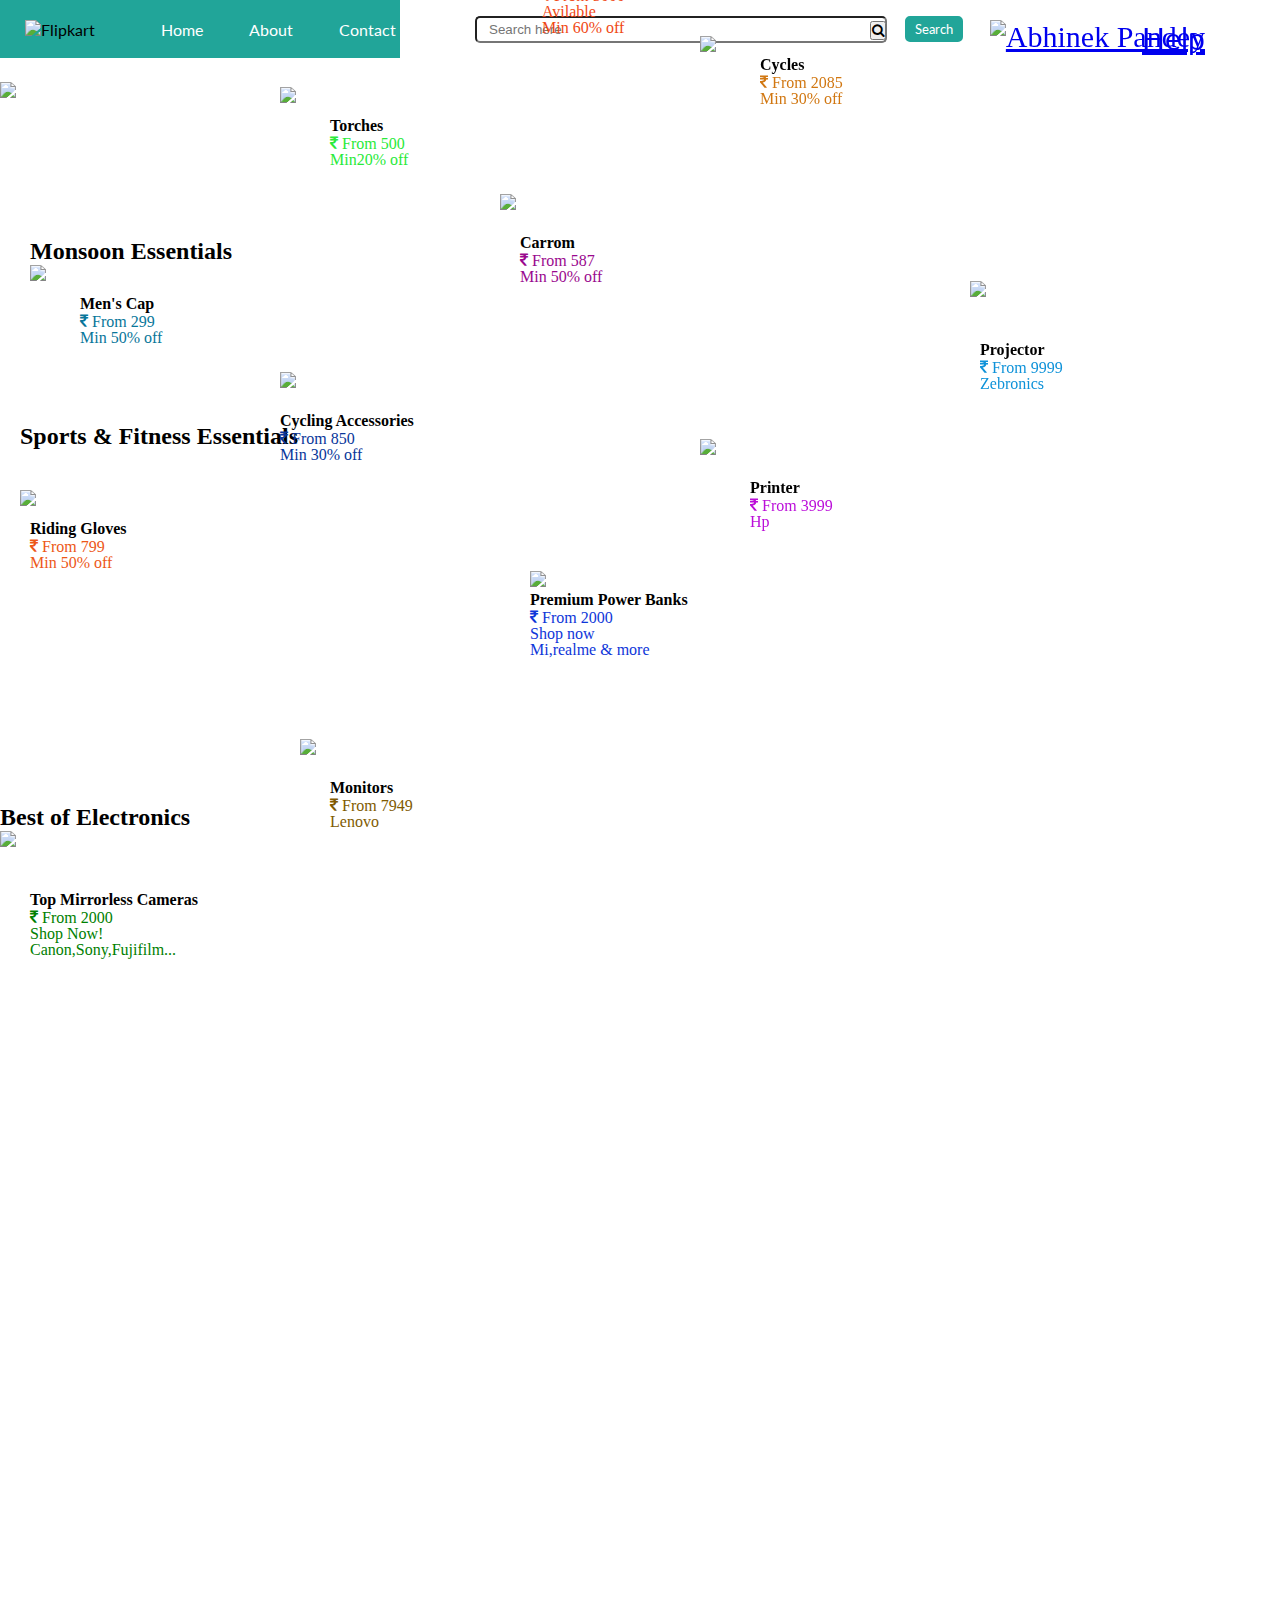
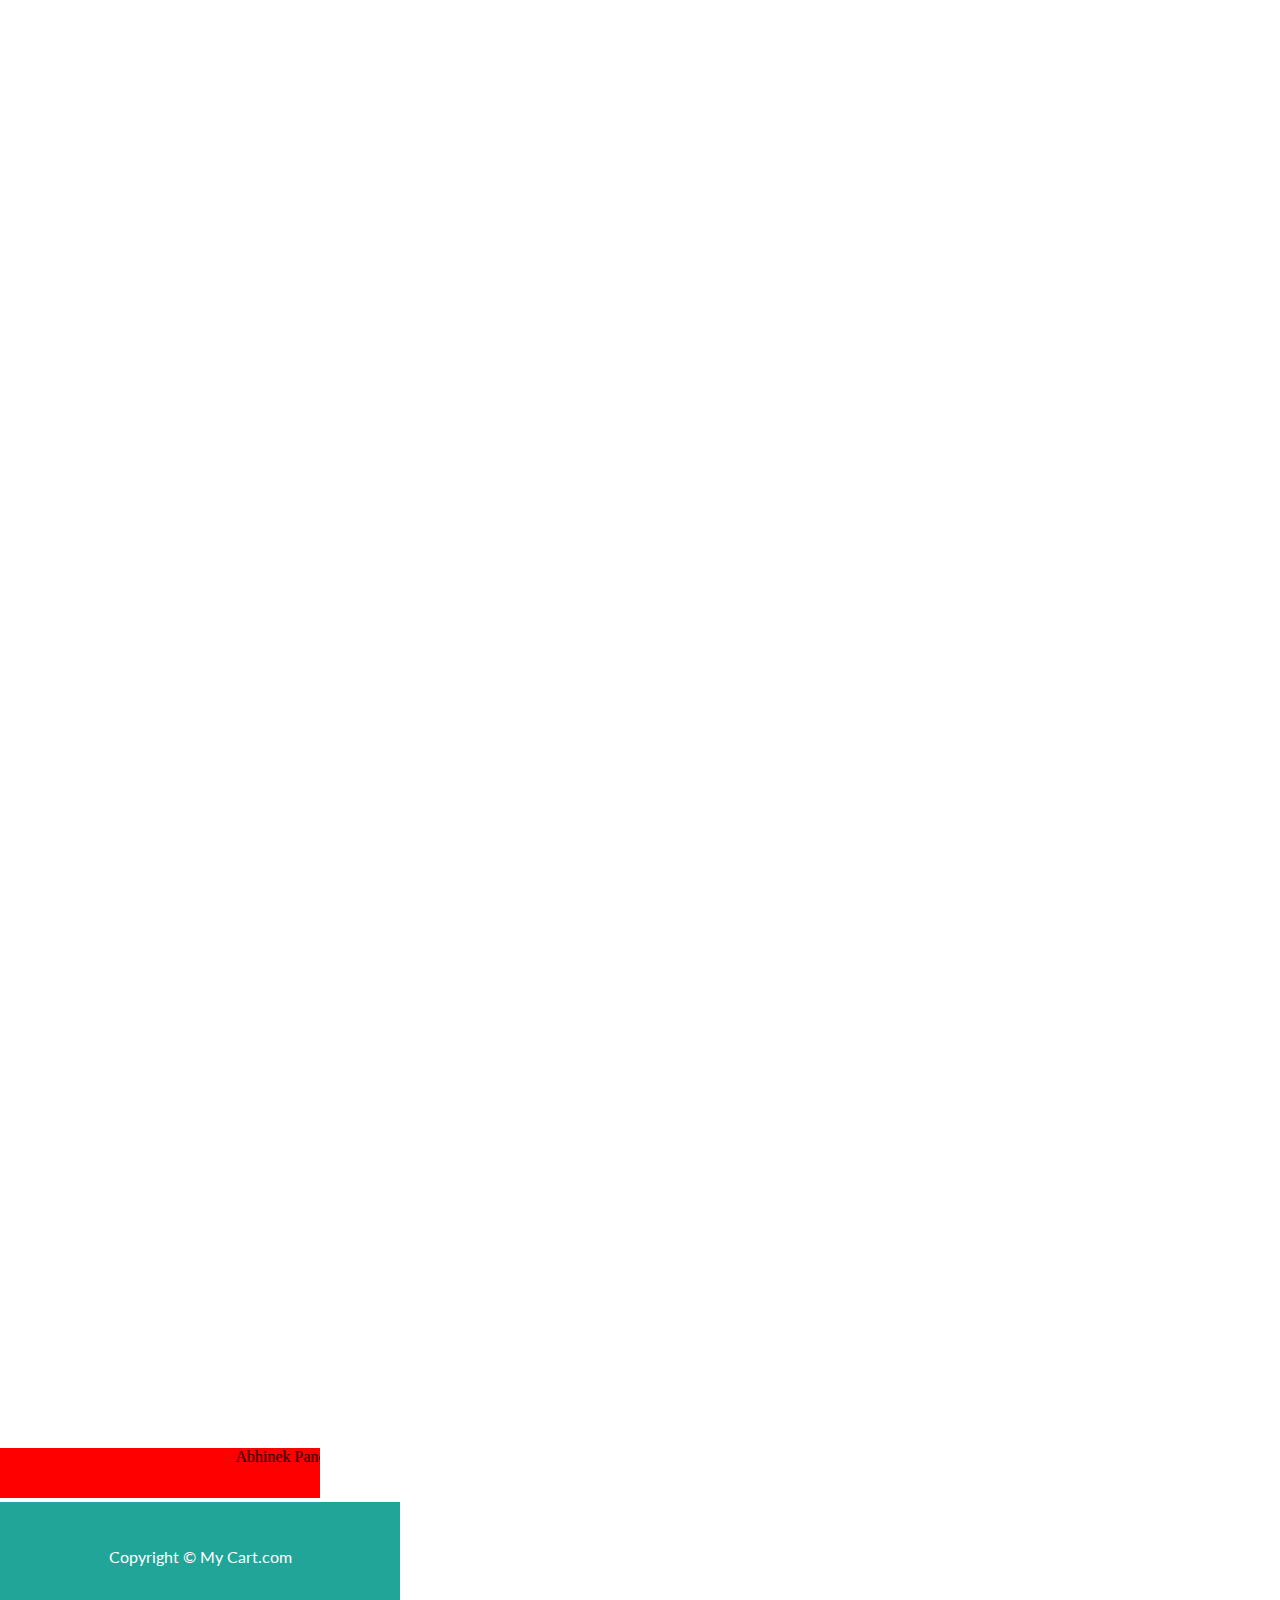
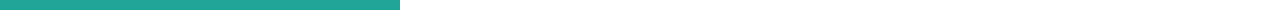
==== index.html @ 0c5a2a03 "Add files via upload" ====
<!DOCTYPE html>
<html lang="en">
<head>
    <meta charset="UTF-8">
    <meta http-equiv="X-UA-Compatible" content="IE=edge">
    <meta name="viewport" content="width=device-width, initial-scale=1.0">
    <title>Online Shopping Site for Mobiles, Electronics, Furniture, Grocery, Lifestyle, Books &amp; More. Best Offers</title>
    <link rel="preconnect" href="https://fonts.googleapis.com">
<link rel="preconnect" href="https://fonts.gstatic.com" crossorigin>
<link href="https://fonts.googleapis.com/css2?family=Pacifico&display=swap" rel="stylesheet">
    <link rel="preconnect" href="https://fonts.googleapis.com">
<link rel="preconnect" href="https://fonts.gstatic.com" crossorigin>
<link href="https://fonts.googleapis.com/css2?family=Satisfy&display=swap" rel="stylesheet">
    <link rel="stylesheet" href="https://cdnjs.cloudflare.com/ajax/libs/font-awesome/4.7.0/css/font-awesome.min.css">
    <link rel="stylesheet" href="https://cdnjs.cloudflare.com/ajax/libs/font-awesome/4.7.0/css/font-awesome.min.css">
    <link rel="preconnect" href="https://fonts.googleapis.com">
<link rel="preconnect" href="https://fonts.gstatic.com" crossorigin>
<link href="https://fonts.googleapis.com/css2?family=Lato:wght@300&display=swap" rel="stylesheet">
<link rel="stylesheet" href="style.css">
</head>
<body>
    <header>
        <nav>
            <div class="Whatsapp">
                <a href="https://drive.google.com/file/d/1GurMq_reSbj16uhwd1fXDoI18bRY6vvf/view?usp=drivesdk ">Help</a>
            </div>



            
         
            <div class="logo">
                <img src="https://static-assets-web.flixcart.com/fk-p-linchpin-web/fk-cp-zion/img/flipkart-plus_8d85f4.png" alt="Flipkart">
            </div>
            <ul>
                <li><a href="home.html">Home</a></li>
                <li><a href="About.html">About</a></li>
                <li><a href="Contact.html">Contact</a></li>
            </ul>
            <div class="search">
                <input type="text" placeholder="Search here">
                <button class="btn">Search</button>
                <div class="btn2">
                    <button type="Submit"><i class="fa fa-search"></i></button>

                </div>
                
            </div>

        </nav>

    </header>
    <main>
       <div class="container">
        <div class="slider">
            <img src="https://source.unsplash.com/1000x500/?shopping,ecommerce">
        </div>
       </div>
       <div class="card">
        <h2>Best of Electronics</h2>
        <div class="card-item">
            <img src="https://rukminim1.flixcart.com/image/200/200/kokdci80/dslr-camera/v/e/x/z-24-200mm-z5-nikon-original-imag2zuekuxgxsgg.jpeg?q=70">
        </div>
        <div class="lines">
            <h4>Top Mirrorless Cameras</h4>
            <p<i class="fa fa-rupee" style="color:green"  style:30px ></i> From 2000</p>
            <p>Shop Now!</p>
            <p>Canon,Sony,Fujifilm...</p>
            <!-- <div class="Electrocics">
                <h2 class="Electronics1">Best Of Electrocics</h2>
            </div> -->

        </div>
       </div>
       <div class="card-item2">
        <img src="https://rukminim1.flixcart.com/image/200/200/l4x2rgw0/monitor/n/y/y/q24i-20-full-hd-23-8-66eegac3in-lenovo-original-imagfpgxzsk8ef26.jpeg?q=70">
       </div>
       <div class="lines2">
        <h4>Monitors</h4>
        <p<i class="fa fa-rupee" style="color:rgb(128, 90, 0)"  style:30px ></i> From 7949</p>
        <p>Lenovo</p>
       </div>
       <div class="card-item3">
        <img src="https://rukminim1.flixcart.com/image/200/200/l48s9zk0/power-bank/m/t/h/power-bank-k2-20000-mah-20000-k02-20k-callmate-original-imagf6qqqzvgtrgf.jpeg?q=70">
       </div>
       <div class="lines3">
        <h4>Premium Power Banks</h4>
        <p<i class="fa fa-rupee" style="color:rgb(14, 54, 217)"  style:30px ></i> From 2000</p>
        <p>Shop now</p>
        <p>Mi,realme & more</p>

       </div>
       <div class="card-item4">
        <img src="https://rukminim1.flixcart.com/image/200/200/printer/j/j/y/hp-laserjet-m1005-multifunction-original-imadxhzpeb9qbrfg.jpeg?q=70">
       </div>
       <div class="lines4">
        <h4>Printer</h4>
        <p<i class="fa fa-rupee" style="color:rgb(187, 14, 217)"  style:30px ></i> From 3999</p>
        <p>Hp</p>
       </div>
       <div class="card-item5">
        <img src="https://rukminim1.flixcart.com/image/200/200/kx50gi80/projector/r/9/p/zeb-pixa-play-12-5-6-dobly-audio-led-projector-zebronics-original-imag9z3yujqmzqt4.jpeg?q=70">
       </div>
       <div class="lines5">
        <h4>Projector</h4>
        <p<i class="fa fa-rupee" style="color:rgb(14, 146, 217)"  style:30px ></i> From 9999</p>
        <p>Zebronics</p>
       </div>
       <div class="card1">
        <h2>Sports & Fitness Essentials</h2>
       </div>
       <div class="card-item1">
        <img src="https://rukminim1.flixcart.com/image/200/200/k2rwlu80/sport-glove/k/y/z/left-right-racing-equipment-motorcycle-xl-na-170-11-riding-original-imafm2fthy5tw3ef.jpeg?q=70">
       </div>
       <div class="lines7">
        <h4>Riding Gloves</h4>
        <p<i class="fa fa-rupee" style="color:rgb(237, 87, 23)"  style:30px ></i> From 799</p>
        <p>Min 50% off</p>


       </div>
       <div class="carditem2">
        <img src="https://rukminim1.flixcart.com/image/200/200/xif0q/pump/d/e/d/double-action-air-st-1556-strauss-original-imagqfphcgbz8z9z.jpeg?q=70">
       </div>
       <div class="lines8">
        <h4>Cycling Accessories</h4>
        <p<i class="fa fa-rupee" style="color:rgb(8, 54, 154)"  style:30px ></i> From 850</p>
        <p>Min 30% off</p>
       </div>
       <div class="carditem3">
        <img src="https://rukminim1.flixcart.com/image/200/200/knrsjgw0/board/x/n/e/wooden-carrom-board-with-coins-striker-and-carrom-powder-20-inch-original-imag2dzzna9cymxc.jpeg?q=70">
       </div>
       <div class="lines9">
        <h4>Carrom</h4>
        <p<i class="fa fa-rupee" style="color:rgb(154, 8, 142)"  style:30px ></i> From 587</p>

        <p>Min 50% off</p>

       </div>
       <div class="carditem4">
        <img src="https://rukminim1.flixcart.com/image/200/200/xif0q/cycle/k/h/5/georgia-20t-cycle-for-kids-5-to-8-years-dual-shade-20-20-east-original-imagmsb6y7xfvafj.jpeg?q=70">
       </div>
       <div class="lines10">
        <h4>Cycles</h4>
        <p<i class="fa fa-rupee" style="color:rgb(209, 119, 17)"  style:30px ></i> From 2085</p>

        <p>Min 30% off</p>
       </div>

       <div class="card-items10">
        <h2>Monsoon Essentials</h2>
        <img src="https://rukminim1.flixcart.com/image/200/200/xif0q/cap/k/a/u/free-new-fashion-speqta-original-imaggbugymfewgtg.jpeg?q=70">
       </div>
       <div class="lines11">
        <h4>Men's Cap</h4>
        <p<i class="fa fa-rupee" style="color:rgb(8, 118, 154)"  style:30px ></i> From 299</p>
        <p>Min 50% off</p>
       </div>
       <div class="card-items11">
        <img src="https://rukminim1.flixcart.com/image/200/200/xif0q/torch/8/i/e/5-led-cob-mini-flashlights-bright-usb-rechargeable-light-with-original-imagkd8gzyxcjtjr.jpeg?q=70">
       </div>
       <div class="lines12">
        <h4>Torches</h4>
        <p<i class="fa fa-rupee" style="color:rgb(41, 234, 57)"  style:30px ></i> From 500</p>
        <p>Min20% off</p>
       </div>
       <div class="card-items13">
        <img src="https://rukminim1.flixcart.com/image/200/200/xif0q/bedsheet/t/7/0/new-peacock-1-drl259-flat-metro-living-original-imagpegnswcpbfty.jpeg?q=70">
       </div>
       <div class="lines13">
        <h4>Bedsheets</h4>
        <p<i class="fa fa-rupee" style="color:rgb(240, 72, 20)"  style:30px ></i> From 5000</p>
        <p>Avilable</p>
        <p>Min 60% off</p>
       </div>
       <div class="card-items14">
        <img src="https://rukminim1.flixcart.com/image/200/200/l5h2xe80/blanket/a/d/s/premium-superfine-soft-single-abstract-printed-fleece-polar-original-imagg59y3qyurppu.jpeg?q=70">
       </div>
       <div class="lines15">
        <h4>Blankets</h4>
        <p<i class="fa fa-rupee" style="color:rgb(95, 254, 244)"  style:30px ></i> 1999</p>
        <p>Min 50% off</p>
       </div>
       <div class="card-items15">
        <img src="https://rukminim1.flixcart.com/image/200/200/k6mibgw0/bedsheet/3/y/b/double-bedsheet-ncs4-flat-new-click-shop-original-imaez2yhc8f5k9sy.jpeg?q=70">
       </div>
       <div class="Bed-Covers">
        <h4>Bed Covers</h4>
        <p<i class="fa fa-rupee" style="color:rgb(228, 39, 10)"  style:30px ></i> 878</p>
        <p>Min 40% off</p>
    </div>
    <div class="card-items18">
        <h2>Beauty, Food, Toys & more</h2>
        <img src="https://rukminim1.flixcart.com/image/200/200/jwqpocw0/microphone-accessory/8/j/s/easy-way-wireless-handheld-bluetooth-mic-with-speaker-bluetooth-original-imafgtg9zgcwcdzg.jpeg?q=70">
    </div>
    <div class="lines19">
        <h4>Microphones</h4>
        <p<i class="fa fa-rupee" style="color:rgba(32, 9, 243, 0.64)"  style:30px ></i> 799</p>
        <p>Min 40% off</p>
        <p>Up to 70%</p>
        <p>Explore Now!</p>
    </div>
    <div class="card-items20">
        <img src="https://rukminim1.flixcart.com/image/200/200/kx50gi80/pen/h/z/k/119766-flair-original-imag9nzubznagufg.jpeg?q=70">
        </div>
        <div class="Abhinek">
            <h4>Top Selling Stationery</h4>
            <p<i class="fa fa-rupee" style="color:rgba(224, 9, 243, 0.647)"  style:30px ></i> 149</p>
            <p>Pen,Notebooks& more</p>
        </div>
        <div class="card-items22">
            <img src="https://rukminim1.flixcart.com/image/200/200/kc3p30w0/headphone/d/u/m/k72-akg-original-imaftb58vfgdv3fp.jpeg?q=70">
        </div>
        <div class="Abhinek2">
            <h4>Studio Headphones</h4>
            <p<i class="fa fa-rupee" style="color:rgba(243, 9, 243, 0.64)"  style:30px ></i> 2587</p>
            <p>Up to 80% off</p>
            <p>Explore Now!</p>
        </div>
        <div class="card-item25">
            <img src="https://rukminim1.flixcart.com/image/200/200/k0plpjk0/remote-control-toy/9/g/k/4-function-remote-control-high-speed-big-racing-car-toy-funkey-original-imafkg33umd8dy93.jpeg?q=70">
        </div>
        <di class="Abhinek3">
            <h4>Remote Control Toys</h4>
            <p<i class="fa fa-rupee" style="color:rgba(9, 52, 243, 0.64)"  style:30px ></i> 599</p>
            <p>Up to 80% off</p>
            <p>Buy Now!</p>
        </di>
        <div class="card-item26">
            <img src="https://rukminim1.flixcart.com/image/200/200/kzzw5u80/coffee/s/b/x/-original-imagbwf3wvhzfh5z.jpeg?q=70">
        </div>
        <div class="Abhinek4">
            <h4>Coffee Powder</h4>
            <p<i class="fa fa-rupee" style="color:rgba(243, 9, 9, 0.64)"  style:30px ></i> 699</p>
            <p>Up to 50% off</p>
            <p>Nescafe,Continental& more</p>
        </div>


        <div class="Whatsapp"><a href="https://th.bing.com/th/id/R.7f3bbd09ad2a496210a9fa2eeb89d2ba?rik=gQJ0Y8FEcGO3bg&riu=http%3a%2f%2fhdfreewallpaper.net%2fwp-content%2fuploads%2f2015%2f07%2fheart_rose_romantic_valentine_red_abstract_hd-wallpaper-1908522.jpg&ehk=uXn%2fGGXZtJzYtujihY1YblmVXVJvZ1Mm9ZpcGJL7eKc%3d&risl=&pid=ImgRaw&r=0"><image src="https://th.bing.com/th/id/OIP.TwESrblIhpd2D8XG5VDz5QHaHa?pid=ImgDet&rs=1" alt="Abhinek Pandey" width="120px"></image></div></div></a>

       

       
       
       <marquee scrollamount="10" bgcolor="red"  direction="left" height="50px" width="80%" hspace="200px" vspace="80px " behavior="scroll">Abhinek Pandey</marquee>
       
    </main>
    <footer class="flex-all-center">
        <p >Copyright &copy; My Cart.com</p>
    </footer>
</body>
</html>
---- style.css ----
.Whatsapp{
    position: fixed;
    font-size: 30px;
    top:20px;
    right:75px;

}

:root {
--main-bg-color:#1da397fa;
}
*{
    margin: 0;
    padding: 0;
}
.flex-all-center{
    display: flex;
    justify-content: center;
    align-items: center;


}
header{
 
    font-family: 'Lato', sans-serif;
    background-color: var(--main-bg-color);

}
nav{
    display: flex;
}
.logo{
    display:flex;
    align-items: center;
}
.logo img{
    width:88px;
    padding: 0 25px;


}
nav ul{
    height:58px;

    display: flex;
    justify-content:flex-start;
    align-items: center;
}
nav ul li{
   
    list-style-type:none;
    padding: 0 23px;

}
nav ul li a{
    color:white;
    text-decoration: none;
    
}
nav ul li a:hover{
    font-weight: bolder;
    color:blue;

    
}
.search{
    display: flex;
    align-items: center;

}
.search input{
    width:30vw;
    height:23px;
    border-radius: 5px;
    margin: 0 16px 0 56px;
    padding: 0 12px;
}

.btn{
    padding:5px 10px;
    color:white;
    background: var(--main-bg-color);
    border: 2px solid white;
    border-radius: 7px;
    cursor:pointer;
    font-family: 'Lato', sans-serif;
}
.btn:hover{
    font-weight: bolder;
    color:magenta;
}
.btn2{
    position:relative;
    
    right:95px;
    
 

    /* padding: 0 12px; */
    /* margin:12px; */

}
.bt2:hover{
    background-color: aqua;
    cursor: pointer;
}

.slider{
    overflow: hidden;
    margin:auto;
    /* text-align: center;
    justify-content: center; */
    width:80vw;
    margin:12px auto;
}
.slider img{
    margin:auto;
    text-align: center;
    justify-content: center;
    width:80vw;
    margin:12px auto;
}


.card{
    /* max-width: 91vw; */
    margin:auto

}
.card-item{
    display:inline-flex;
    justify-content: center;
    flex-direction: column;
}

/* .card h2{
    display: inline;
} */
.container{
    min-height: calc(100vh - 58px - 12vh);
}
footer{
    height:12vh;
    background-color:var(--main-bg-color);
    color: white;
    font-family: 'Lato', sans-serif;
}
.lines{
    margin:10px 0;
    padding:30px;
}
.card-item img:hover{
    width:150px;
    cursor: pointer;
} 
.card-item2{
    position: relative;
    bottom:260px;
    left:300px;
}
.card-item2 img:hover{
    cursor: pointer;
    width:150px;
}
.lines2{
    position: relative;
    bottom:240px;
    left:330px;
}

.card-item3{
    position: relative;
    bottom: 500px;
    left:530px;
}
.lines3{
    position: relative;
    bottom:500px;
    left:530px;
}
.card-item3 img:hover{
    cursor: pointer;
    width:150px;
}

.card-item4{
    position: relative;
    bottom:720px;
    left:700px;
}
.lines4{
    position: relative;
    bottom:700px;
    left:750px;
}
.card-item4 img:hover{
    cursor: pointer;
    width:150px;

}
.card-item5{
    position:relative;
    bottom:950px;
    left:970px;
}
.lines5{
    position:relative;
    bottom:910px;
    left:980px;
}
body{
    width:400px;
    /* height:50px; */
    /* background: linear-gradient(90deg, orange 60%, cyan); */
}
.card-item5 img:hover{
    cursor: pointer;
    width:150px;
}
.card1{
    cursor: pointer;
    /* margin: 2px; */
    padding:20px;
    position: relative;
    bottom:900px;

}
.card-item1{
    padding:20px;
    position: relative;
    bottom:900px;
}
.lines7{
    /* margin:2px; */
    padding: 30px;
    position: relative;
    bottom:940px;

}
.card-item1 img:hover{
    cursor: pointer;
    width:150px;
}
.carditem2{
    position: relative;
    bottom:1170px;
    left:280px;

}
.carditem2 img:hover{
    cursor: pointer;
    width:150px;
}
.lines8{
    position: relative;
    bottom:1150px;
    left:280px;
}
.carditem3{
    position: relative;
    bottom:1420px;
    left:500px;
}
.lines9{
    position: relative;
    bottom:1400px;
    left:520px;

}
.carditem3 img:hover{
    cursor: pointer;
    width:150px;

}

.carditem4{
    position: relative;
    bottom:1650px;
    left:700px;

}
.carditem4 img:hover{
    cursor: pointer;
    width:150px;
}
.lines10{
    position: relative;
    bottom:1650px;
    left:760px;

    /* top:500px; */

}
.card-items10{
    position: relative;
    bottom:1550px;
    padding:30px;
}
.card-items10 img{
    cursor: pointer;
}
.lines11{
    position: relative;
    bottom:1650px;
    padding:80px;
}
.card-items11{
    position: relative;
    bottom:1990px;
    left:280px;
}
.lines12{
    position: relative;
    bottom:1980px;
    left:330px;


}
.card-items13{
    position:relative;
    bottom:2240px;
    left:510px;
}
.lines13{
    position: relative;
    bottom:2200px;
    left:542px;

}
.card-items14{
    position: relative;
    bottom:2490px;
    left:740px;

}
.lines15{
    position:relative;
    bottom:2470px;
    left:780px;

}
.card-items15{
    position: relative;
    bottom:2750px;
    left:950px;

}
.Bed-Covers{
    position: relative;
    bottom:2730px;
    left:990px;
}
.card-items18{
    position: relative;
    bottom:2720px;
    padding:30px;
}
.lines19{
    position: relative;
    bottom:2800px;
    padding:70px;
}
.card-items20{
    position: relative;
    bottom:3170px;
    left:320px;
}
.Abhinek{
    position: relative;
    bottom: 3140px;
    left:350px;

}
.card-items22{
    position: relative;
    bottom:3420px;
    left:570px;
}
.Abhinek2{
    position: relative;
    bottom:3400px;
    left:560px;
}
.card-item25{
    position: relative;
    bottom:3690px;
    left:750px;
}
.Abhinek3{
    position: relative;
    bottom:3660px;
    left:790px;
}
.card-item26{
    position: relative;
    bottom:3950px;
    left:1000px;
}
.Abhinek4{
    position: relative;
    bottom:3940px;
    left:1000px;
}



/* .Electronics1{
    display: inline;
    position: relative;
    botto
    left:200px;
} */
/* }
.my-1{
    margin: 5px 0;
}
.my-1{
    margin: 5px 0;
}
.my-1{
    margin: 5px 0;
} */
/* .text-center{
    text-align: center;
} */
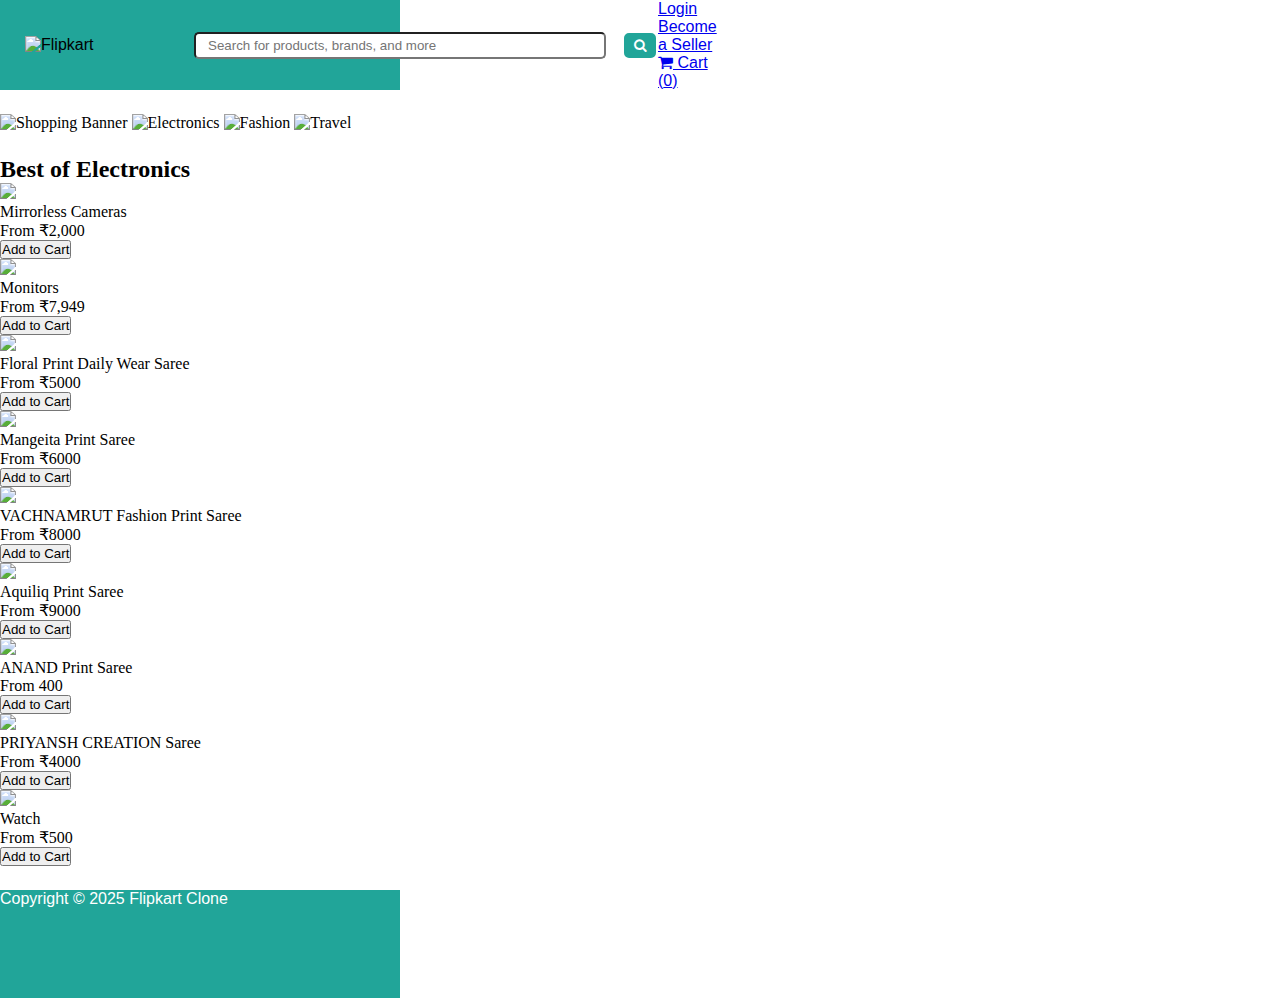
==== commit d570ebb8: "Update index.html" ====
--- a/index.html
+++ b/index.html
@@ -2,252 +2,137 @@
 <html lang="en">
 <head>
     <meta charset="UTF-8">
-    <meta http-equiv="X-UA-Compatible" content="IE=edge">
     <meta name="viewport" content="width=device-width, initial-scale=1.0">
-    <title>Online Shopping Site for Mobiles, Electronics, Furniture, Grocery, Lifestyle, Books &amp; More. Best Offers</title>
-    <link rel="preconnect" href="https://fonts.googleapis.com">
-<link rel="preconnect" href="https://fonts.gstatic.com" crossorigin>
-<link href="https://fonts.googleapis.com/css2?family=Pacifico&display=swap" rel="stylesheet">
-    <link rel="preconnect" href="https://fonts.googleapis.com">
-<link rel="preconnect" href="https://fonts.gstatic.com" crossorigin>
-<link href="https://fonts.googleapis.com/css2?family=Satisfy&display=swap" rel="stylesheet">
+    <title>Flipkart Clone</title>
+
+    <!-- Google Fonts -->
+    <link href="https://fonts.googleapis.com/css2?family=Roboto:wght@300;400;500;700&display=swap" rel="stylesheet">
+
+    <!-- Font Awesome -->
     <link rel="stylesheet" href="https://cdnjs.cloudflare.com/ajax/libs/font-awesome/4.7.0/css/font-awesome.min.css">
-    <link rel="stylesheet" href="https://cdnjs.cloudflare.com/ajax/libs/font-awesome/4.7.0/css/font-awesome.min.css">
-    <link rel="preconnect" href="https://fonts.googleapis.com">
-<link rel="preconnect" href="https://fonts.gstatic.com" crossorigin>
-<link href="https://fonts.googleapis.com/css2?family=Lato:wght@300&display=swap" rel="stylesheet">
-<link rel="stylesheet" href="style.css">
+
+    <!-- CSS -->
+    <link rel="stylesheet" href="style.css">
 </head>
 <body>
+
+    <!-- Header -->
     <header>
         <nav>
-            <div class="Whatsapp">
-                <a href="https://drive.google.com/file/d/1GurMq_reSbj16uhwd1fXDoI18bRY6vvf/view?usp=drivesdk ">Help</a>
-            </div>
-
-
-
-            
-         
             <div class="logo">
                 <img src="https://static-assets-web.flixcart.com/fk-p-linchpin-web/fk-cp-zion/img/flipkart-plus_8d85f4.png" alt="Flipkart">
             </div>
-            <ul>
-                <li><a href="home.html">Home</a></li>
-                <li><a href="About.html">About</a></li>
-                <li><a href="Contact.html">Contact</a></li>
-            </ul>
             <div class="search">
-                <input type="text" placeholder="Search here">
-                <button class="btn">Search</button>
-                <div class="btn2">
-                    <button type="Submit"><i class="fa fa-search"></i></button>
+                <input type="text" id="search-box" placeholder="Search for products, brands, and more">
+                <button class="btn"><i class="fa fa-search"></i></button>
+            </div>
+            <div class="nav-links">
+                <a href="#">Login</a>
+                <a href="#">Become a Seller</a>
+                <a href="#" id="cart-btn"><i class="fa fa-shopping-cart"></i> Cart (<span id="cart-count">0</span>)</a>
+            </div>
+        </nav>
+    </header>
 
-                </div>
-                
+    <!-- Image Slider -->
+    <div class="slider-container">
+        <div class="slider">
+            <div class="slides">
+                <img src="https://rukminim1.flixcart.com/fk-p-flap/1620/270/image/f6c2fbe6b103cb71.jpg?q=20" alt="Shopping Banner" height="25opx">
+                <img src="https://rukminim1.flixcart.com/fk-p-flap/1620/270/image/f957904d5145986d.jpg?q=20" alt="Electronics">
+                <img src="https://rukminim1.flixcart.com/fk-p-flap/1620/270/image/3049aa6f1408e858.jpg?q=20" alt="Fashion">
+                <img src="https://rukminim1.flixcart.com/fk-p-flap/1620/270/image/3049aa6f1408e858.jpg?q=20" alt="Travel">
             </div>
+        </div>
+    </div>
 
-        </nav>
+    <!-- Product Section -->
+    <div class="container">
+        <h2>Best of Electronics</h2>
+        <div class="products">
+            <div class="product">
+                <img src="https://rukminim1.flixcart.com/image/200/200/kokdci80/dslr-camera/v/e/x/z-24-200mm-z5-nikon-original-imag2zuekuxgxsgg.jpeg?q=70">
+                <p class="title">Mirrorless Cameras</p>
+                <p class="price">From ₹2,000</p>
+                <button class="buy-btn" onclick="addToCart('Mirrorless Camera', 2000, 'https://rukminim1.flixcart.com/image/200/200/kokdci80/dslr-camera/v/e/x/z-24-200mm-z5-nikon-original-imag2zuekuxgxsgg.jpeg?q=70')">
+                    Add to Cart
+                </button>
+            </div>
+            <div class="product">
+                <img src="https://rukminim1.flixcart.com/image/200/200/l4x2rgw0/monitor/n/y/y/q24i-20-full-hd-23-8-66eegac3in-lenovo-original-imagfpgxzsk8ef26.jpeg?q=70">
+                <p class="title">Monitors</p>
+                <p class="price">From ₹7,949</p>
+                <button class="buy-btn" onclick="addToCart('Monitor', 7949, 'https://rukminim1.flixcart.com/image/200/200/l4x2rgw0/monitor/n/y/y/q24i-20-full-hd-23-8-66eegac3in-lenovo-original-imagfpgxzsk8ef26.jpeg?q=70')">
+                    Add to Cart
+                </button>
+            </div>
+            <div class="product">
+                <img src="https://rukminim2.flixcart.com/image/612/612/kfcv6vk0-0/sari/w/a/n/free-combo-as-1412-1152-1-anand-unstitched-original-imafvtybhd7rzpd7.jpeg?q=70">
+                <p class="title">Floral Print Daily Wear Saree</p>
+                <p class="price">From ₹5000</p>
+                <button class="buy-btn" onclick="addToCart('Floral Print Daily Wear Saree', 5000, 'https://rukminim2.flixcart.com/image/612/612/kfcv6vk0-0/sari/w/a/n/free-combo-as-1412-1152-1-anand-unstitched-original-imafvtybhd7rzpd7.jpeg?q=70')">
+                    Add to Cart
+                </button>
+            </div>
+            <div class="product">
+                <img src="https://rukminim2.flixcart.com/image/612/612/xif0q/sari/z/g/c/free-ximni-magneitta-unstitched-original-imah9qzfkyeejm7a.jpeg?q=70">
+                <p class="title">Mangeita Print Saree</p>
+                <p class="price">From ₹6000</p>
+                <button class="buy-btn" onclick="addToCart('Mangeita Print Saree', 6000, 'https://rukminim2.flixcart.com/image/612/612/xif0q/sari/z/g/c/free-ximni-magneitta-unstitched-original-imah9qzfkyeejm7a.jpeg?q=70')">
+                    Add to Cart
+                </button>
+            </div>
+            <div class="product">
+                <img src="https://rukminim2.flixcart.com/image/612/612/xif0q/shopsy-sari/x/l/m/free-snp-mahi-maroon-np-creation-unstitched-original-imah388uhsu97ryt.jpeg?q=70">
+                <p class="title">VACHNAMRUT Fashion Print Saree</p>
+                <p class="price">From ₹8000</p>
+                <button class="buy-btn" onclick="addToCart('VACHNAMRUT Fashion Print Saree', 8000, 'https://rukminim2.flixcart.com/image/612/612/xif0q/shopsy-sari/x/l/m/free-snp-mahi-maroon-np-creation-unstitched-original-imah388uhsu97ryt.jpeg?q=70')">
+                    Add to Cart
+                </button>
+            </div>
+            <div class="product">
+                <img src="https://rukminim2.flixcart.com/image/612/612/xif0q/sari/y/w/j/free-naree-kv-fashion-unstitched-original-imah7257hh428tsf.jpeg?q=70">
+                <p class="title">Aquiliq Print Saree</p>
+                <p class="price">From ₹9000</p>
+                <button class="buy-btn" onclick="addToCart('Aquiliq Print Saree', 9000, 'https:/rukminim2.flixcart.com/image/612/612/xif0q/sari/y/w/j/free-naree-kv-fashion-unstitched-original-imah7257hh428tsf.jpeg?q=70')">
+                    Add to Cart
+                </button>
+            </div>
+            <div class="product">
+                <img src="https://rukminim2.flixcart.com/image/612/612/kfcv6vk0-0/sari/v/d/i/free-combo-as-1152-1-1152-4-anand-unstitched-original-imafvtyb8f9gvxz6.jpeg?q=70">
+                <p class="title">ANAND Print Saree</p>
+                <p class="price">From 400</p>
+                <button class="buy-btn" onclick="addToCart('ANAND Print Saree', 400, 'https://rukminim2.flixcart.com/image/612/612/kfcv6vk0-0/sari/v/d/i/free-combo-as-1152-1-1152-4-anand-unstitched-original-imafvtyb8f9gvxz6.jpeg?q=70')">
+                    Add to Cart
+                </button>
+            </div>
+            <div class="product">
+                <img src="https://rukminim2.flixcart.com/image/612/612/xif0q/sari/c/q/t/free-2008-b-menfluent-unstitched-original-imah22xf2zvumgg6.jpeg?q=70">
+                <p class="title">PRIYANSH CREATION Saree</p>
+                <p class="price">From ₹4000</p>
+                <button class="buy-btn" onclick="addToCart('PRIYANSH CREATION Saree', 4000, 'https://rukminim2.flixcart.com/image/612/612/xif0q/sari/c/q/t/free-2008-b-menfluent-unstitched-original-imah22xf2zvumgg6.jpeg?q=70')">
+                    Add to Cart
+                </button>
+            </div>
+            <div class="product">
+                <img src="https://rukminim2.flixcart.com/image/612/612/xif0q/watch/n/i/d/1-lcs-8188-lois-caron-men-original-imah4qzwj9ydsac6.jpeg?q=70">
+                <p class="title">Watch</p>
+                <p class="price">From ₹500</p>
+                <button class="buy-btn" onclick="addToCart('Watch', 500, 'https://rukminim2.flixcart.com/image/612/612/xif0q/watch/n/i/d/1-lcs-8188-lois-caron-men-original-imah4qzwj9ydsac6.jpeg?q=70')">
+                    Add to Cart
+                </button>
+            </div>
+            
+        </div>
+    </div>
 
-    </header>
-    <main>
-       <div class="container">
-        <div class="slider">
-            <img src="https://source.unsplash.com/1000x500/?shopping,ecommerce">
-        </div>
-       </div>
-       <div class="card">
-        <h2>Best of Electronics</h2>
-        <div class="card-item">
-            <img src="https://rukminim1.flixcart.com/image/200/200/kokdci80/dslr-camera/v/e/x/z-24-200mm-z5-nikon-original-imag2zuekuxgxsgg.jpeg?q=70">
-        </div>
-        <div class="lines">
-            <h4>Top Mirrorless Cameras</h4>
-            <p<i class="fa fa-rupee" style="color:green"  style:30px ></i> From 2000</p>
-            <p>Shop Now!</p>
-            <p>Canon,Sony,Fujifilm...</p>
-            <!-- <div class="Electrocics">
-                <h2 class="Electronics1">Best Of Electrocics</h2>
-            </div> -->
+    <!-- Footer -->
+    <footer>
+        <p>Copyright &copy; 2025 Flipkart Clone</p>
+    </footer>
 
-        </div>
-       </div>
-       <div class="card-item2">
-        <img src="https://rukminim1.flixcart.com/image/200/200/l4x2rgw0/monitor/n/y/y/q24i-20-full-hd-23-8-66eegac3in-lenovo-original-imagfpgxzsk8ef26.jpeg?q=70">
-       </div>
-       <div class="lines2">
-        <h4>Monitors</h4>
-        <p<i class="fa fa-rupee" style="color:rgb(128, 90, 0)"  style:30px ></i> From 7949</p>
-        <p>Lenovo</p>
-       </div>
-       <div class="card-item3">
-        <img src="https://rukminim1.flixcart.com/image/200/200/l48s9zk0/power-bank/m/t/h/power-bank-k2-20000-mah-20000-k02-20k-callmate-original-imagf6qqqzvgtrgf.jpeg?q=70">
-       </div>
-       <div class="lines3">
-        <h4>Premium Power Banks</h4>
-        <p<i class="fa fa-rupee" style="color:rgb(14, 54, 217)"  style:30px ></i> From 2000</p>
-        <p>Shop now</p>
-        <p>Mi,realme & more</p>
+    <!-- JavaScript -->
+    <script src="script.js"></script>
 
-       </div>
-       <div class="card-item4">
-        <img src="https://rukminim1.flixcart.com/image/200/200/printer/j/j/y/hp-laserjet-m1005-multifunction-original-imadxhzpeb9qbrfg.jpeg?q=70">
-       </div>
-       <div class="lines4">
-        <h4>Printer</h4>
-        <p<i class="fa fa-rupee" style="color:rgb(187, 14, 217)"  style:30px ></i> From 3999</p>
-        <p>Hp</p>
-       </div>
-       <div class="card-item5">
-        <img src="https://rukminim1.flixcart.com/image/200/200/kx50gi80/projector/r/9/p/zeb-pixa-play-12-5-6-dobly-audio-led-projector-zebronics-original-imag9z3yujqmzqt4.jpeg?q=70">
-       </div>
-       <div class="lines5">
-        <h4>Projector</h4>
-        <p<i class="fa fa-rupee" style="color:rgb(14, 146, 217)"  style:30px ></i> From 9999</p>
-        <p>Zebronics</p>
-       </div>
-       <div class="card1">
-        <h2>Sports & Fitness Essentials</h2>
-       </div>
-       <div class="card-item1">
-        <img src="https://rukminim1.flixcart.com/image/200/200/k2rwlu80/sport-glove/k/y/z/left-right-racing-equipment-motorcycle-xl-na-170-11-riding-original-imafm2fthy5tw3ef.jpeg?q=70">
-       </div>
-       <div class="lines7">
-        <h4>Riding Gloves</h4>
-        <p<i class="fa fa-rupee" style="color:rgb(237, 87, 23)"  style:30px ></i> From 799</p>
-        <p>Min 50% off</p>
-
-
-       </div>
-       <div class="carditem2">
-        <img src="https://rukminim1.flixcart.com/image/200/200/xif0q/pump/d/e/d/double-action-air-st-1556-strauss-original-imagqfphcgbz8z9z.jpeg?q=70">
-       </div>
-       <div class="lines8">
-        <h4>Cycling Accessories</h4>
-        <p<i class="fa fa-rupee" style="color:rgb(8, 54, 154)"  style:30px ></i> From 850</p>
-        <p>Min 30% off</p>
-       </div>
-       <div class="carditem3">
-        <img src="https://rukminim1.flixcart.com/image/200/200/knrsjgw0/board/x/n/e/wooden-carrom-board-with-coins-striker-and-carrom-powder-20-inch-original-imag2dzzna9cymxc.jpeg?q=70">
-       </div>
-       <div class="lines9">
-        <h4>Carrom</h4>
-        <p<i class="fa fa-rupee" style="color:rgb(154, 8, 142)"  style:30px ></i> From 587</p>
-
-        <p>Min 50% off</p>
-
-       </div>
-       <div class="carditem4">
-        <img src="https://rukminim1.flixcart.com/image/200/200/xif0q/cycle/k/h/5/georgia-20t-cycle-for-kids-5-to-8-years-dual-shade-20-20-east-original-imagmsb6y7xfvafj.jpeg?q=70">
-       </div>
-       <div class="lines10">
-        <h4>Cycles</h4>
-        <p<i class="fa fa-rupee" style="color:rgb(209, 119, 17)"  style:30px ></i> From 2085</p>
-
-        <p>Min 30% off</p>
-       </div>
-
-       <div class="card-items10">
-        <h2>Monsoon Essentials</h2>
-        <img src="https://rukminim1.flixcart.com/image/200/200/xif0q/cap/k/a/u/free-new-fashion-speqta-original-imaggbugymfewgtg.jpeg?q=70">
-       </div>
-       <div class="lines11">
-        <h4>Men's Cap</h4>
-        <p<i class="fa fa-rupee" style="color:rgb(8, 118, 154)"  style:30px ></i> From 299</p>
-        <p>Min 50% off</p>
-       </div>
-       <div class="card-items11">
-        <img src="https://rukminim1.flixcart.com/image/200/200/xif0q/torch/8/i/e/5-led-cob-mini-flashlights-bright-usb-rechargeable-light-with-original-imagkd8gzyxcjtjr.jpeg?q=70">
-       </div>
-       <div class="lines12">
-        <h4>Torches</h4>
-        <p<i class="fa fa-rupee" style="color:rgb(41, 234, 57)"  style:30px ></i> From 500</p>
-        <p>Min20% off</p>
-       </div>
-       <div class="card-items13">
-        <img src="https://rukminim1.flixcart.com/image/200/200/xif0q/bedsheet/t/7/0/new-peacock-1-drl259-flat-metro-living-original-imagpegnswcpbfty.jpeg?q=70">
-       </div>
-       <div class="lines13">
-        <h4>Bedsheets</h4>
-        <p<i class="fa fa-rupee" style="color:rgb(240, 72, 20)"  style:30px ></i> From 5000</p>
-        <p>Avilable</p>
-        <p>Min 60% off</p>
-       </div>
-       <div class="card-items14">
-        <img src="https://rukminim1.flixcart.com/image/200/200/l5h2xe80/blanket/a/d/s/premium-superfine-soft-single-abstract-printed-fleece-polar-original-imagg59y3qyurppu.jpeg?q=70">
-       </div>
-       <div class="lines15">
-        <h4>Blankets</h4>
-        <p<i class="fa fa-rupee" style="color:rgb(95, 254, 244)"  style:30px ></i> 1999</p>
-        <p>Min 50% off</p>
-       </div>
-       <div class="card-items15">
-        <img src="https://rukminim1.flixcart.com/image/200/200/k6mibgw0/bedsheet/3/y/b/double-bedsheet-ncs4-flat-new-click-shop-original-imaez2yhc8f5k9sy.jpeg?q=70">
-       </div>
-       <div class="Bed-Covers">
-        <h4>Bed Covers</h4>
-        <p<i class="fa fa-rupee" style="color:rgb(228, 39, 10)"  style:30px ></i> 878</p>
-        <p>Min 40% off</p>
-    </div>
-    <div class="card-items18">
-        <h2>Beauty, Food, Toys & more</h2>
-        <img src="https://rukminim1.flixcart.com/image/200/200/jwqpocw0/microphone-accessory/8/j/s/easy-way-wireless-handheld-bluetooth-mic-with-speaker-bluetooth-original-imafgtg9zgcwcdzg.jpeg?q=70">
-    </div>
-    <div class="lines19">
-        <h4>Microphones</h4>
-        <p<i class="fa fa-rupee" style="color:rgba(32, 9, 243, 0.64)"  style:30px ></i> 799</p>
-        <p>Min 40% off</p>
-        <p>Up to 70%</p>
-        <p>Explore Now!</p>
-    </div>
-    <div class="card-items20">
-        <img src="https://rukminim1.flixcart.com/image/200/200/kx50gi80/pen/h/z/k/119766-flair-original-imag9nzubznagufg.jpeg?q=70">
-        </div>
-        <div class="Abhinek">
-            <h4>Top Selling Stationery</h4>
-            <p<i class="fa fa-rupee" style="color:rgba(224, 9, 243, 0.647)"  style:30px ></i> 149</p>
-            <p>Pen,Notebooks& more</p>
-        </div>
-        <div class="card-items22">
-            <img src="https://rukminim1.flixcart.com/image/200/200/kc3p30w0/headphone/d/u/m/k72-akg-original-imaftb58vfgdv3fp.jpeg?q=70">
-        </div>
-        <div class="Abhinek2">
-            <h4>Studio Headphones</h4>
-            <p<i class="fa fa-rupee" style="color:rgba(243, 9, 243, 0.64)"  style:30px ></i> 2587</p>
-            <p>Up to 80% off</p>
-            <p>Explore Now!</p>
-        </div>
-        <div class="card-item25">
-            <img src="https://rukminim1.flixcart.com/image/200/200/k0plpjk0/remote-control-toy/9/g/k/4-function-remote-control-high-speed-big-racing-car-toy-funkey-original-imafkg33umd8dy93.jpeg?q=70">
-        </div>
-        <di class="Abhinek3">
-            <h4>Remote Control Toys</h4>
-            <p<i class="fa fa-rupee" style="color:rgba(9, 52, 243, 0.64)"  style:30px ></i> 599</p>
-            <p>Up to 80% off</p>
-            <p>Buy Now!</p>
-        </di>
-        <div class="card-item26">
-            <img src="https://rukminim1.flixcart.com/image/200/200/kzzw5u80/coffee/s/b/x/-original-imagbwf3wvhzfh5z.jpeg?q=70">
-        </div>
-        <div class="Abhinek4">
-            <h4>Coffee Powder</h4>
-            <p<i class="fa fa-rupee" style="color:rgba(243, 9, 9, 0.64)"  style:30px ></i> 699</p>
-            <p>Up to 50% off</p>
-            <p>Nescafe,Continental& more</p>
-        </div>
-
-
-        <div class="Whatsapp"><a href="https://th.bing.com/th/id/R.7f3bbd09ad2a496210a9fa2eeb89d2ba?rik=gQJ0Y8FEcGO3bg&riu=http%3a%2f%2fhdfreewallpaper.net%2fwp-content%2fuploads%2f2015%2f07%2fheart_rose_romantic_valentine_red_abstract_hd-wallpaper-1908522.jpg&ehk=uXn%2fGGXZtJzYtujihY1YblmVXVJvZ1Mm9ZpcGJL7eKc%3d&risl=&pid=ImgRaw&r=0"><image src="https://th.bing.com/th/id/OIP.TwESrblIhpd2D8XG5VDz5QHaHa?pid=ImgDet&rs=1" alt="Abhinek Pandey" width="120px"></image></div></div></a>
-
-       
-
-       
-       
-       <marquee scrollamount="10" bgcolor="red"  direction="left" height="50px" width="80%" hspace="200px" vspace="80px " behavior="scroll">Abhinek Pandey</marquee>
-       
-    </main>
-    <footer class="flex-all-center">
-        <p >Copyright &copy; My Cart.com</p>
-    </footer>
 </body>
-</html>+</html>
